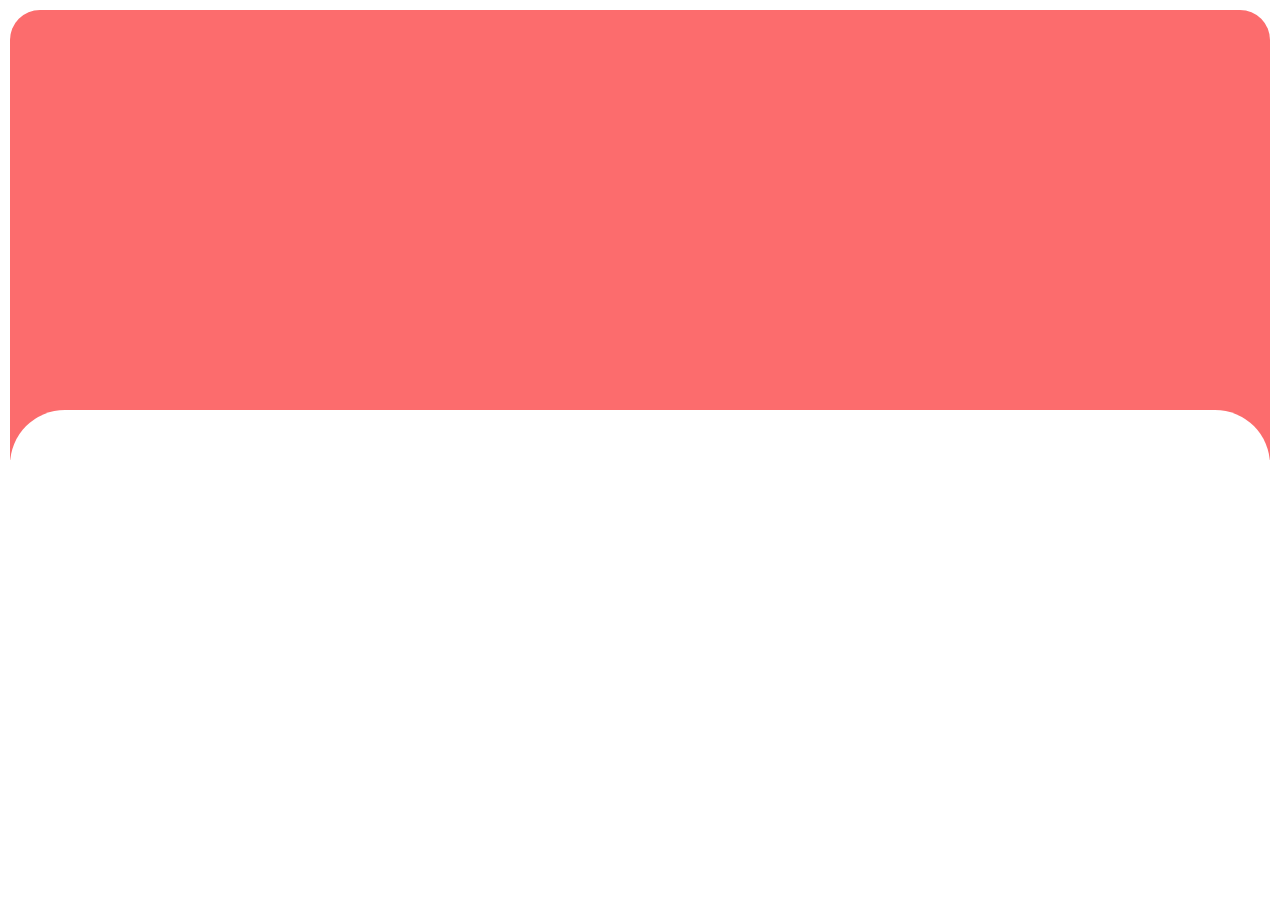
==== index.html @ 0b03b08f "smaller changes" ====
<!DOCTYPE html>
<html lang="en">

<head>
  <meta charset="UTF-8">
  <meta http-equiv="X-UA-Compatible" content="IE=edge">
  <meta name="viewport" content="width=device-width, initial-scale=1.0">
  <title>Pokedex</title>
  <script>
    let currentPokemon;

    async function loadPokemon() {
      let url = `https://pokeapi.co/api/v2/pokemon/charmander`
      let response = await fetch(url);
      currentPokemon = await response.json();
      console.log(currentPokemon);
      renderCards();
    }

    function renderCards() {
      let pokedex = document.getElementById('pokedex');
      let pokeInfo = document.getElementById('pokemonInfo');

      pokedex.innerHTML = `
      <h1>${currentPokemon['name']}</h1>
      <div class="elementBox">${currentPokemon['types'][0]['type']['name']}</div>
      <img src="${currentPokemon['sprites']['other']['home']['front_default']}">
      `

      for (let i = 0; i <= 5; i++) {
        pokeInfo.innerHTML += `
        <li>${currentPokemon['stats'][i]['stat']['name']}: ${currentPokemon['stats'][i]['base_stat']} <span class="skill-bar"></li>
        `
      }
    }

    function skillBar() {

    }
  </script>
  <style>
    @import url('https://fonts.googleapis.com/css2?family=Anonymous+Pro:ital,wght@0,400;0,700;1,400;1,700&display=swap');

    * {
      margin: unset;
      list-style: none;
    }

    .card {
      margin: 10px;

    }

    #pokedex {
      z-index: -1;
      position: relative;
      border-top-left-radius: 30px;
      border-top-right-radius: 30px;
      min-height: 50vh;
      background-color: #fc6c6d;
      color: white;
    }

    #pokedex h1 {
      padding: 15px;
    }

    img {
      position: absolute;
      top: 0;
      right: 0;
      height: 300px;
    }

    .pokemonInfo {
      margin-top: -50px;
      min-height: 50vh;
      border-radius: 55px;
      background-color: rgb(255, 255, 255);
    }

    .elementBox {
      background-color: #f78c8e;
      width: 70px;
      padding: 5px;
      text-align: center;
      border-radius: 40px;
      margin-left: 20px;
    }

    .skill-bar {
      width: 200px;
      height: 5px;
      background-color: red;
    }
  </style>

</head>

<body onload="loadPokemon()">
  <div class="card">
    <div id="pokedex"></div>
    <div class="pokemonInfo" id="pokemonInfo"></div>
  </div>

</body>

</html>
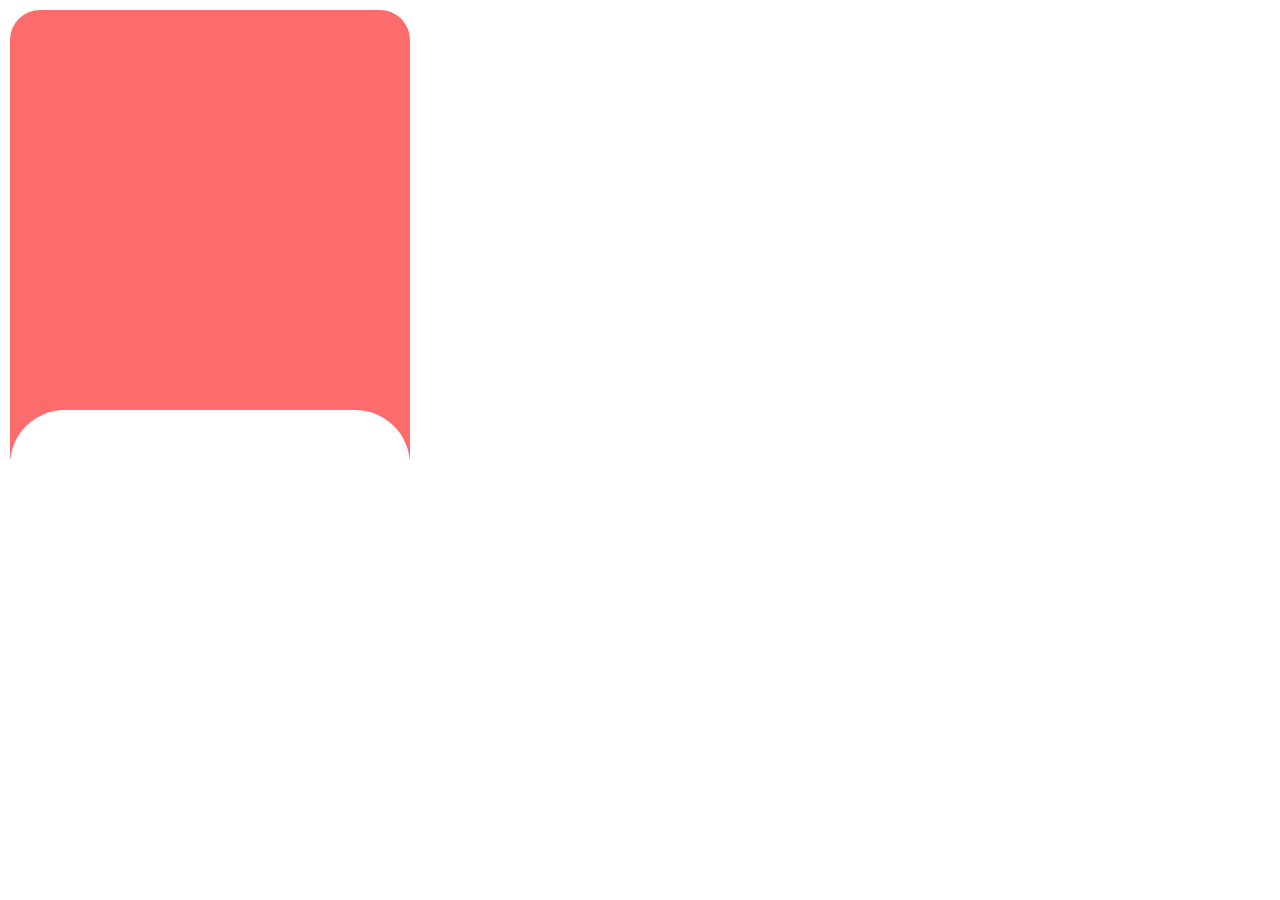
==== commit 25fb0bd1: "added skillBar" ====
--- a/index.html
+++ b/index.html
@@ -6,101 +6,16 @@
   <meta http-equiv="X-UA-Compatible" content="IE=edge">
   <meta name="viewport" content="width=device-width, initial-scale=1.0">
   <title>Pokedex</title>
-  <script>
-    let currentPokemon;
-
-    async function loadPokemon() {
-      let url = `https://pokeapi.co/api/v2/pokemon/charmander`
-      let response = await fetch(url);
-      currentPokemon = await response.json();
-      console.log(currentPokemon);
-      renderCards();
-    }
-
-    function renderCards() {
-      let pokedex = document.getElementById('pokedex');
-      let pokeInfo = document.getElementById('pokemonInfo');
-
-      pokedex.innerHTML = `
-      <h1>${currentPokemon['name']}</h1>
-      <div class="elementBox">${currentPokemon['types'][0]['type']['name']}</div>
-      <img src="${currentPokemon['sprites']['other']['home']['front_default']}">
-      `
-
-      for (let i = 0; i <= 5; i++) {
-        pokeInfo.innerHTML += `
-        <li>${currentPokemon['stats'][i]['stat']['name']}: ${currentPokemon['stats'][i]['base_stat']} <span class="skill-bar"></li>
-        `
-      }
-    }
-
-    function skillBar() {
-
-    }
-  </script>
-  <style>
-    @import url('https://fonts.googleapis.com/css2?family=Anonymous+Pro:ital,wght@0,400;0,700;1,400;1,700&display=swap');
-
-    * {
-      margin: unset;
-      list-style: none;
-    }
-
-    .card {
-      margin: 10px;
-
-    }
-
-    #pokedex {
-      z-index: -1;
-      position: relative;
-      border-top-left-radius: 30px;
-      border-top-right-radius: 30px;
-      min-height: 50vh;
-      background-color: #fc6c6d;
-      color: white;
-    }
-
-    #pokedex h1 {
-      padding: 15px;
-    }
-
-    img {
-      position: absolute;
-      top: 0;
-      right: 0;
-      height: 300px;
-    }
-
-    .pokemonInfo {
-      margin-top: -50px;
-      min-height: 50vh;
-      border-radius: 55px;
-      background-color: rgb(255, 255, 255);
-    }
-
-    .elementBox {
-      background-color: #f78c8e;
-      width: 70px;
-      padding: 5px;
-      text-align: center;
-      border-radius: 40px;
-      margin-left: 20px;
-    }
-
-    .skill-bar {
-      width: 200px;
-      height: 5px;
-      background-color: red;
-    }
-  </style>
-
+  <link rel="stylesheet" href="./style.css">
+  <script src="./app.js"></script>
 </head>
 
 <body onload="loadPokemon()">
   <div class="card">
     <div id="pokedex"></div>
-    <div class="pokemonInfo" id="pokemonInfo"></div>
+    <div class="pokemonInfo" id="pokemonInfo">
+
+    </div>
   </div>
 
 </body>
--- a/style.css
+++ b/style.css
@@ -0,0 +1,62 @@
+@import url('https://fonts.googleapis.com/css2?family=Anonymous+Pro:ital,wght@0,400;0,700;1,400;1,700&display=swap');
+
+* {
+  margin: unset;
+  list-style: none;
+}
+
+.card {
+  margin: 10px;
+  max-width: 400px;
+}
+
+#pokedex {
+  z-index: -1;
+  position: relative;
+  border-top-left-radius: 30px;
+  border-top-right-radius: 30px;
+  min-height: 50vh;
+  background-color: #fc6c6d;
+  color: white;
+}
+
+#pokedex h1 {
+  padding: 15px;
+}
+
+img {
+  position: absolute;
+  top: 0;
+  right: 0;
+  height: 300px;
+}
+
+.pokemonInfo {
+  margin-top: -50px;
+  min-height: 50vh;
+  border-radius: 55px;
+  background-color: rgb(255, 255, 255);
+}
+
+.elementBox {
+  background-color: #f78c8e;
+  width: 70px;
+  padding: 5px;
+  text-align: center;
+  border-radius: 40px;
+  margin-left: 20px;
+}
+
+#stat-list {
+  padding-top: 30px;
+}
+
+#stat-list li {
+  padding-top: 20px;
+}
+
+.skill-bar {
+  width: 200px;
+  height: 5px;
+  background-color: red;
+}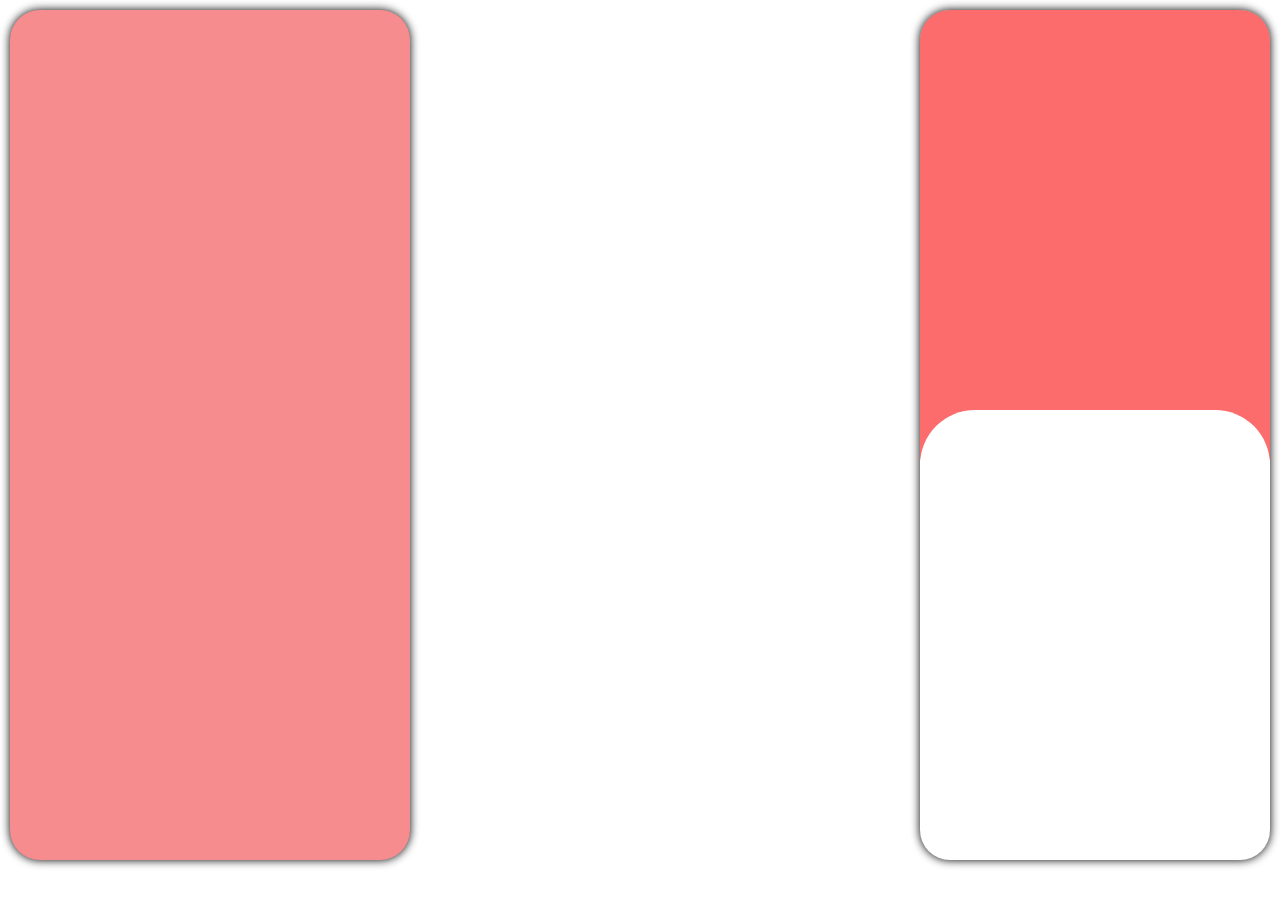
==== commit 6899e366: "added pokemon collections" ====
--- a/index.html
+++ b/index.html
@@ -11,6 +11,8 @@
 </head>
 
 <body onload="loadPokemon()">
+  <div class="cardBox" id="pokedexBox"></div>
+
   <div class="card">
     <div id="pokedex"></div>
     <div class="pokemonInfo" id="pokemonInfo">
--- a/style.css
+++ b/style.css
@@ -5,9 +5,25 @@
   list-style: none;
 }
 
+body {
+  display: flex;
+  justify-content: space-between;
+}
+
 .card {
+  border-radius: 30px;
   margin: 10px;
-  max-width: 400px;
+  min-width: 350px;
+  box-shadow: 0 0 10px;
+}
+
+.cardBox {
+  border-radius: 30px;
+  margin: 10px;
+  min-height: 50vh;
+  min-width: 400px;
+  box-shadow: 0 0 10px;
+  background-color: #f78c8e;
 }
 
 #pokedex {
@@ -59,4 +75,12 @@
   width: 200px;
   height: 5px;
   background-color: red;
+}
+
+.pokemonCards {
+  margin: 20px;
+  max-width: 200px;
+  height: 100px;
+  background-color: aqua;
+  border-radius: 10px;
 }